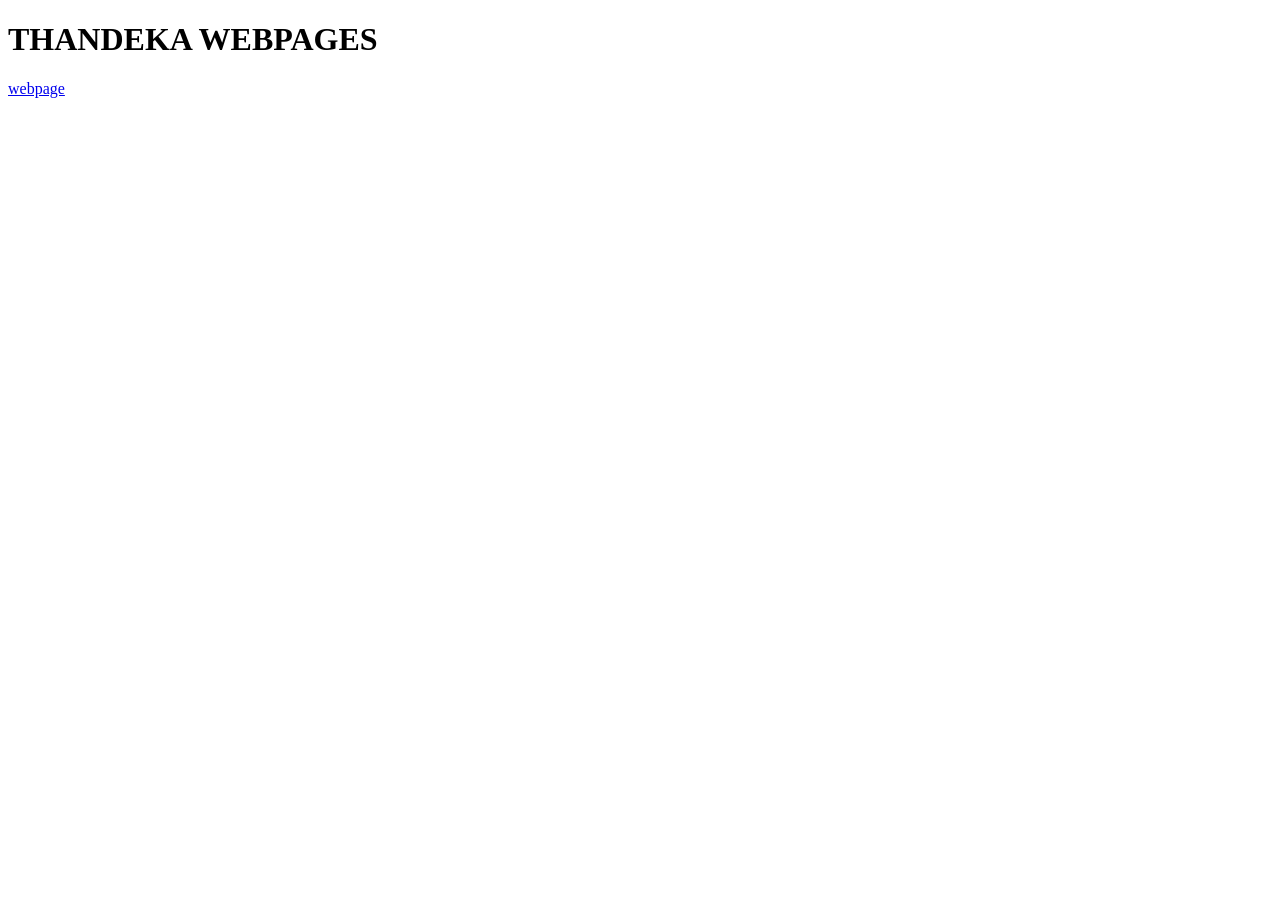
==== index.html @ 289f6d13 "perfectpizza" ====
<!DOCTYPE html>
<html lang="en">
<head>
    <meta charset="UTF-8">
    <meta http-equiv="X-UA-Compatible" content="IE=edge">
    <meta name="viewport" content="width=device-width, initial-scale=1.0">
    <title>PERFECT PIZZA</title>
</head>
<body>
    <h1>THANDEKA WEBPAGES</h1>
<a href="pizzapamphlet.html"> webpage</a>
</body>
</html>
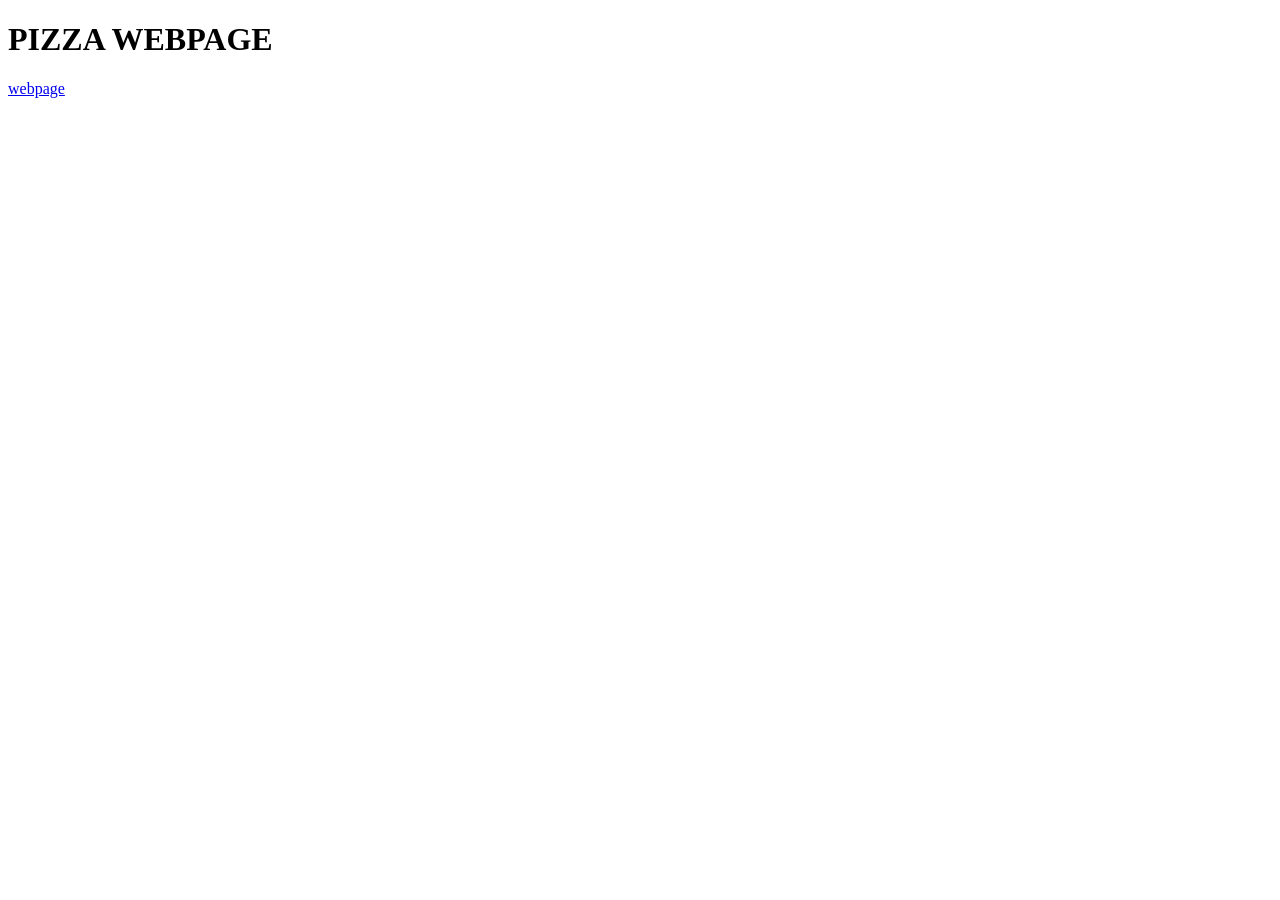
==== commit eb80bce6: "landing page" ====
--- a/index.html
+++ b/index.html
@@ -7,7 +7,7 @@
     <title>PERFECT PIZZA</title>
 </head>
 <body>
-    <h1>THANDEKA WEBPAGES</h1>
+    <h1>PIZZA WEBPAGE</h1>
 <a href="pizzapamphlet.html"> webpage</a>
 </body>
 </html>
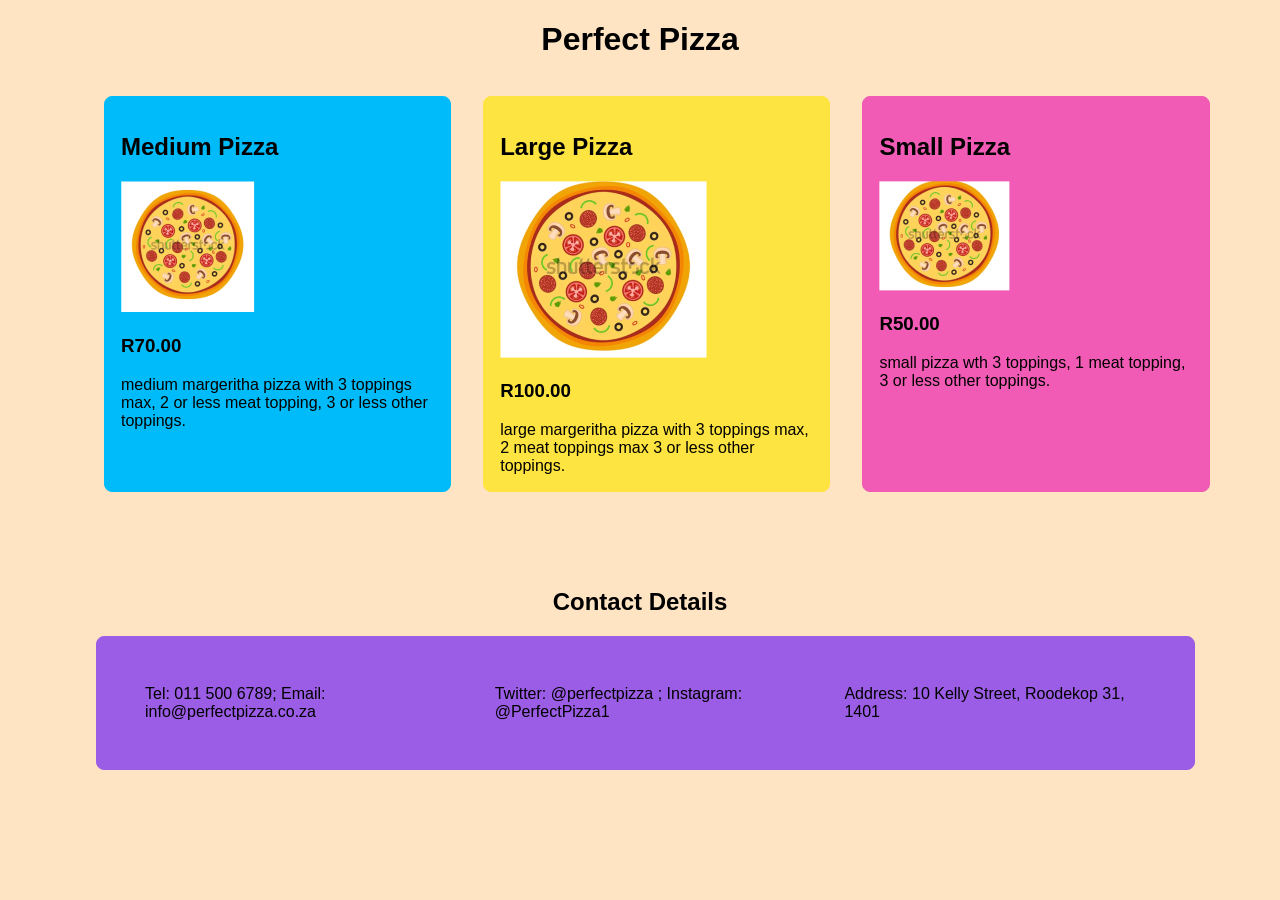
==== commit 972cc598: "changes" ====
--- a/index.html
+++ b/index.html
@@ -4,10 +4,43 @@
     <meta charset="UTF-8">
     <meta http-equiv="X-UA-Compatible" content="IE=edge">
     <meta name="viewport" content="width=device-width, initial-scale=1.0">
-    <title>PERFECT PIZZA</title>
+    <title>Perfect Pizza</title>
+
+    <link rel="stylesheet" href="style.css">
+
 </head>
 <body>
-    <h1>PIZZA WEBPAGE</h1>
-<a href="pizzapamphlet.html"> webpage</a>
+    <h1 style="text-align: center;">Perfect Pizza</h1>
+    <div class="Pizzas">
+    <div class="medium">
+    <h2>Medium Pizza</h2>
+    <img src="medium pizza.png" alt="">
+     <h3>R70.00</h3>
+     <div>medium margeritha pizza with 3 toppings max, 2 or less meat topping, 3 or less other toppings.
+     </div>
+    </div>
+    <div class="large">
+     <h2>Large Pizza</h2>
+     <img src="large pizza.png" alt="">
+    <h3>R100.00</h3> 
+    <div>large margeritha pizza with 3 toppings max, 2 meat toppings max 3 or less other toppings.
+    </div>
+    </div>
+    
+    <div class="small">
+    <h2>Small Pizza</h2>
+    <img src="small pizza.png">
+    <h3>R50.00</h3>
+    <div>small pizza wth 3 toppings, 1 meat topping, 3 or less other toppings.
+    </div>
+    </div>
+    </div>
+    
+    <h2 style="text-align: center;">Contact Details</h2>
+    <div class="contacts">
+    <p>Tel: 011 500 6789; Email: info@perfectpizza.co.za</p>
+    <p>Twitter: @perfectpizza ; Instagram: @PerfectPizza1</p>
+    <p>Address: 10 Kelly Street, Roodekop 31, 1401</p>
+    </div>
 </body>
 </html>
--- a/style.css
+++ b/style.css
@@ -0,0 +1,61 @@
+body{
+    background-color: aqua;
+    font-family: Arial, Helvetica, sans-serif;
+   }
+   .medium{
+       background-color: #00BBF9;
+       border: 1px solid #00BBF9 ;
+       padding: 1em;
+       margin: 1em;
+       border-radius: 0.5em;
+       width: 50%;
+   }
+   
+   .large{
+       background-color: #FEE440;
+       border: 1px solid #FEE440;
+       padding: 1em;
+       margin: 1em;
+       border-radius: 0.5em;
+       width: 50%;
+   }
+   
+   .small{
+       background-color: #F15BB5;
+       border: 1px solid #F15BB5;
+       padding: 1em;
+       margin: 1em;
+       border-radius: 0.5em;
+       width: 50%;
+   }
+   
+   @media (min-width: 900px){
+       body{
+           background-color: bisque;
+       }
+       .Pizzas, .contacts {
+           display: flex;
+           width: 90%;
+           margin: 5em; 
+           margin-top: 0.5em;
+       }
+   }   
+   
+   .contacts{
+       background-color: #9B5DE5;
+       border: 1px solid #9B5DE5;
+       padding: 1.5em;
+       margin: 1em;
+       margin-left: 5.5em;
+       margin-top: 0.1em;
+       border-radius: 0.5em;
+       width: 83%;
+   }
+   
+   .contacts p{
+       width: 50%;
+       margin: 1.5em;
+   }
+   
+   
+   
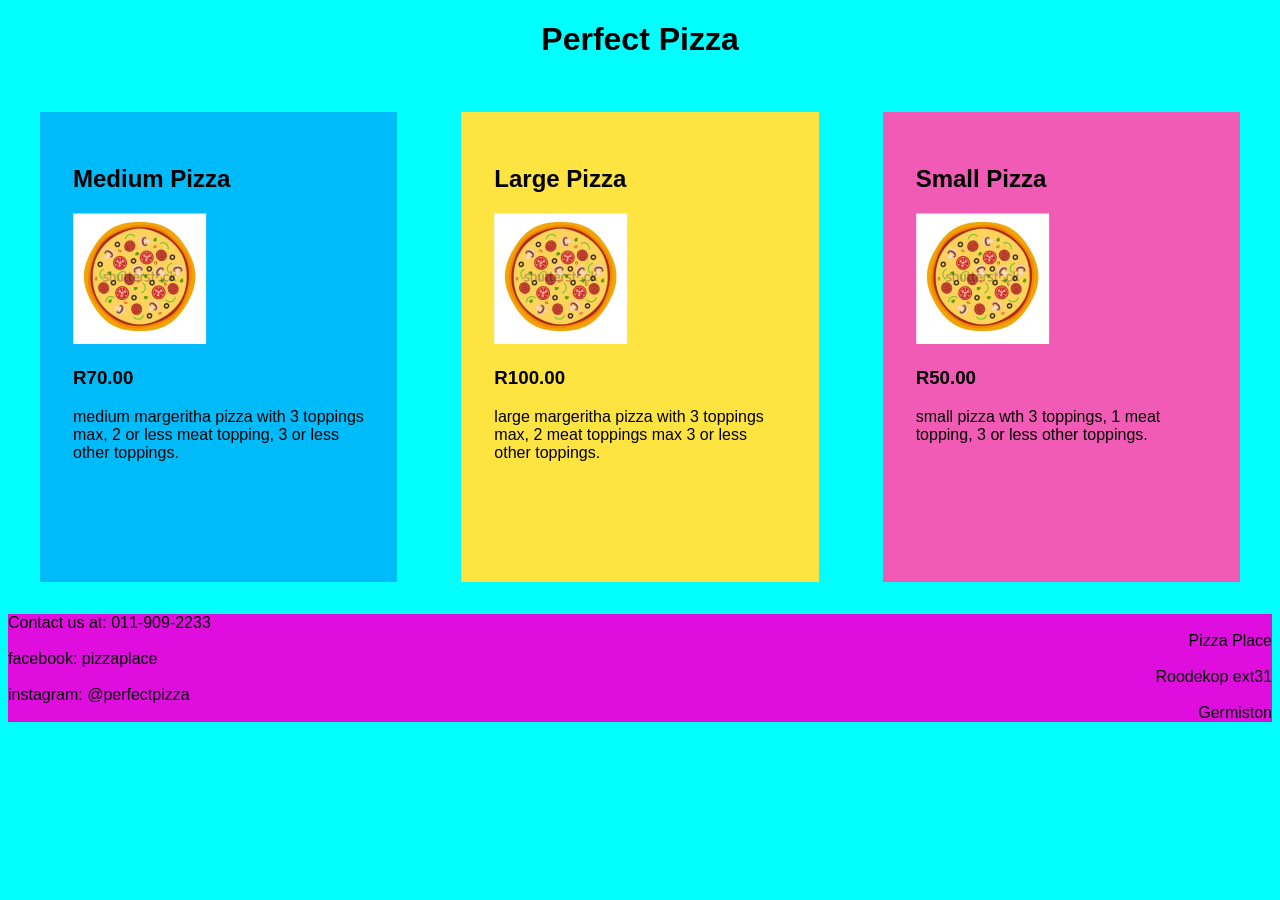
==== commit f2f03c2c: "footer" ====
--- a/index.html
+++ b/index.html
@@ -21,7 +21,7 @@
     </div>
     <div class="large">
      <h2>Large Pizza</h2>
-     <img src="large pizza.png" alt="">
+     <img src="medium pizza.png" alt="">
     <h3>R100.00</h3> 
     <div>large margeritha pizza with 3 toppings max, 2 meat toppings max 3 or less other toppings.
     </div>
@@ -29,18 +29,16 @@
     
     <div class="small">
     <h2>Small Pizza</h2>
-    <img src="small pizza.png">
+    <img src="medium pizza.png">
     <h3>R50.00</h3>
     <div>small pizza wth 3 toppings, 1 meat topping, 3 or less other toppings.
     </div>
     </div>
     </div>
     
-    <h2 style="text-align: center;">Contact Details</h2>
-    <div class="contacts">
-    <p>Tel: 011 500 6789; Email: info@perfectpizza.co.za</p>
-    <p>Twitter: @perfectpizza ; Instagram: @PerfectPizza1</p>
-    <p>Address: 10 Kelly Street, Roodekop 31, 1401</p>
-    </div>
+    <footer class="box">
+        <div>Contact us at: 011-909-2233<br><div align="end">Pizza Place</div>facebook: pizzaplace<br><div align="end">Roodekop ext31</div>instagram: @perfectpizza<br><div align="end">Germiston</div>
+        </div>
+    </footer>
 </body>
 </html>
--- a/style.css
+++ b/style.css
@@ -5,57 +5,53 @@
    .medium{
        background-color: #00BBF9;
        border: 1px solid #00BBF9 ;
-       padding: 1em;
-       margin: 1em;
-       border-radius: 0.5em;
-       width: 50%;
+       padding: 2em;
+       margin: 2em;
+       width: 299.448px;
+       height:403.689px;
+       left: -36.336px;
+       top: -210.040px;
+       border-radius: 0px;
    }
    
    .large{
        background-color: #FEE440;
        border: 1px solid #FEE440;
-       padding: 1em;
-       margin: 1em;
-       border-radius: 0.5em;
-       width: 50%;
+       padding: 2em;
+       margin: 2em;
+       width: 299.448px;
+       height:403.689px;
+       left: -36.336px;
+       top: -210.040px;
+       border-radius: 0px;
    }
    
    .small{
        background-color: #F15BB5;
        border: 1px solid #F15BB5;
-       padding: 1em;
-       margin: 1em;
-       border-radius: 0.5em;
-       width: 50%;
+       padding: 2em;
+       margin: 2em;
+       width: 299.448px;
+       height:403.689px;
+       left: -36.336px;
+       top: -210.040px;
+       border-radius: 0px;
    }
    
    @media (min-width: 900px){
-       body{
-           background-color: bisque;
-       }
-       .Pizzas, .contacts {
+     
+       .Pizzas {
            display: flex;
-           width: 90%;
-           margin: 5em; 
-           margin-top: 0.5em;
+           /* width: 90%; */
+           /* margin: 5em;  */
+           /* margin-top: 0.5em; */
        }
    }   
    
-   .contacts{
-       background-color: #9B5DE5;
-       border: 1px solid #9B5DE5;
-       padding: 1.5em;
-       margin: 1em;
-       margin-left: 5.5em;
-       margin-top: 0.1em;
-       border-radius: 0.5em;
-       width: 83%;
-   }
-   
-   .contacts p{
-       width: 50%;
-       margin: 1.5em;
+   .box{
+    background-color: rgb(223, 14, 223);
    }
    
    
+   
    
